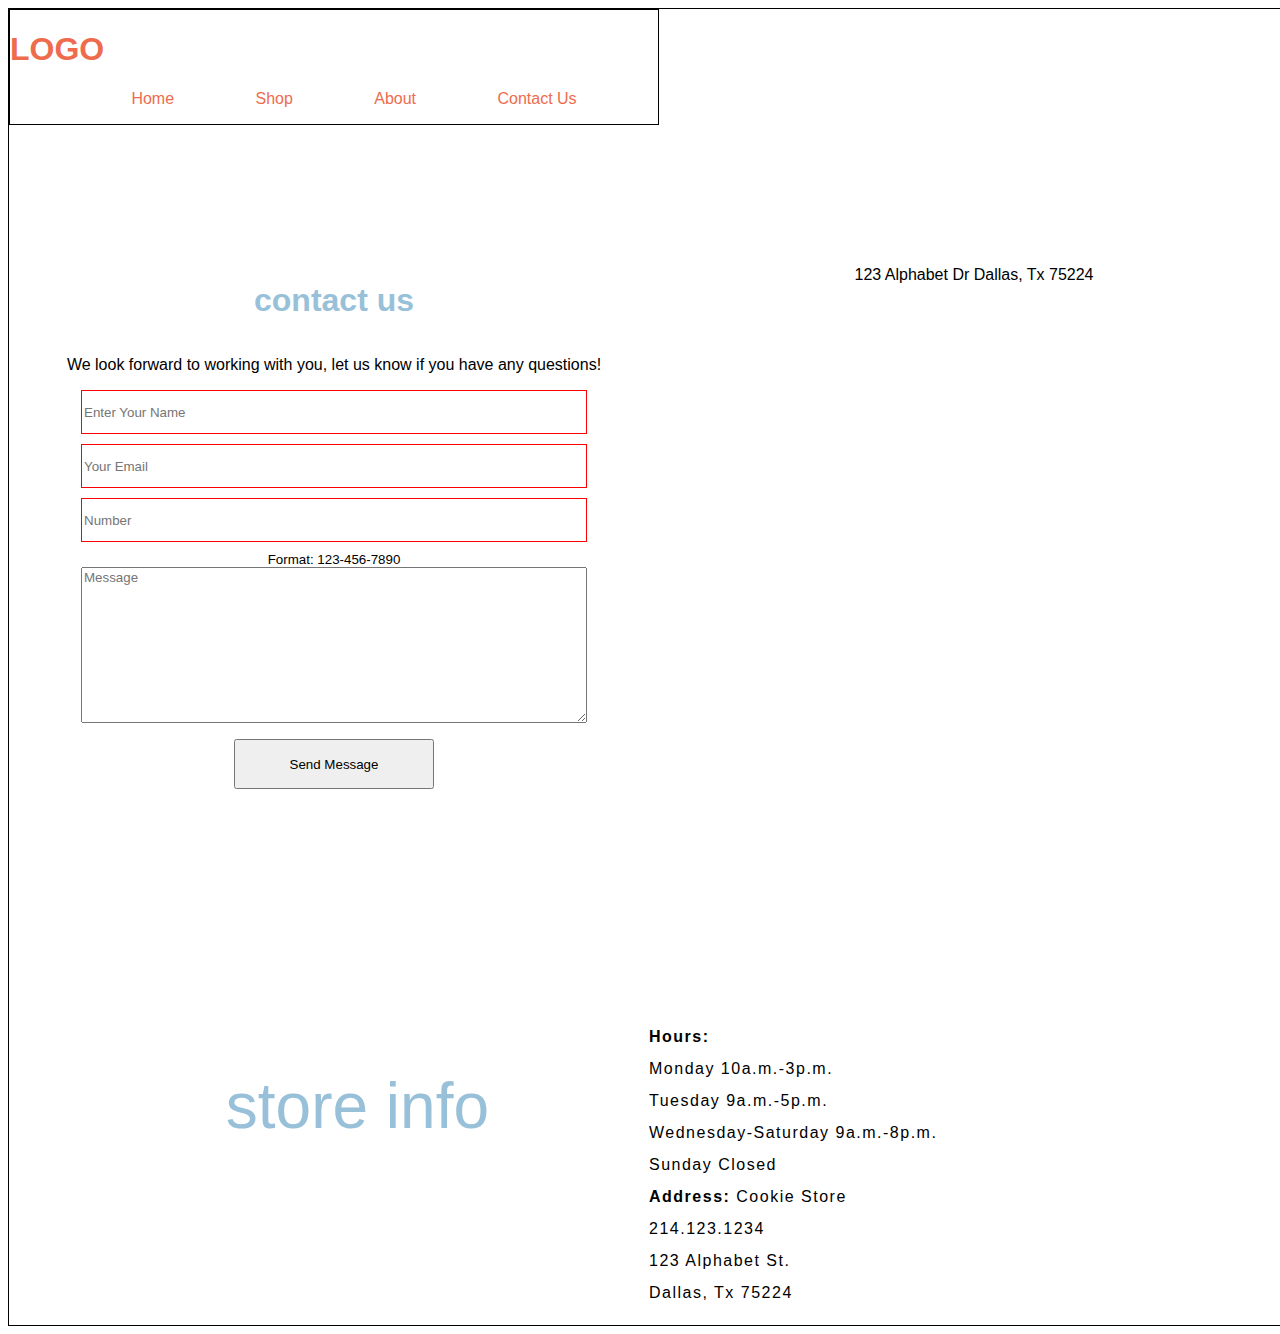
==== contact.html @ 37d0e10e "First Commit" ====
<!DOCTYPE html>
<head>
    <meta charset="UTF-8">
    <meta name="viewport" content="width=device-width">
    <link rel="stylesheet" href="style.css">
    <title>Cookie Store</title>
  </head>
  
  <body id="contactPage-container">
      
      <header>
          <nav>
              <h1><a href="index.html">LOGO</a></h1>
            <ul id="navbar">
              <li><a href="index.html">Home</a></li>
              <li><a href="shop.html">Shop</a></li>
              <li><a href="about.html">About</a></li>
              <li><a href="contact.html">Contact Us</a></li>
            </ul>
          </nav>
      </header>

    <form id ="contact-container">
      <h1>contact us</h1>
    <p>We look forward to working with you, let us know if you have any questions!</p>
      <input class="input-field" type="text" placeholder="Enter Your Name" required>
      <input class="input-field" type="email" placeholder="Your Email" required>
      <input class="input-field" type="tel" placeholder="Number"
             pattern="[0-9]{3}-[0-9]{3}-[0-9]{4}"
             required>
      <small>Format: 123-456-7890</small>
      <textarea class="input-field-textarea" type="text" placeholder="Message"></textarea>
      <button type="button" id="send-btn">Send Message</button>
    </form>

  <div id="map-container">
    <p>123 Alphabet Dr Dallas, Tx 75224</p>
    <iframe src="https://www.google.com/maps/embed?pb=!1m18!1m12!1m3!1d26835.14029272275!2d-96.81442027895496!3d32.7818496130093!2m3!1f0!2f0!3f0!3m2!1i1024!2i768!4f13.1!3m3!1m2!1s0x864e9921f122aee1%3A0x2a0c3e75dc490c94!2sDallas%20Downtown%20Historic%20District%2C%20Dallas%2C%20TX!5e0!3m2!1sen!2sus!4v1619310452230!5m2!1sen!2sus" width="600" height="500px" style="border:0;" allowfullscreen="" loading="lazy"></iframe>
  </div>


  <footer id="footer">
    <div id="store-info">
      <p>store info</p>
    </div>
    <div id="hours">
      <p>
        <strong>Hours:</strong>
        <br>
        Monday 10a.m.-3p.m.
        <br>
        Tuesday 9a.m.-5p.m.
        <br>
        Wednesday-Saturday 9a.m.-8p.m.
        <br>
        Sunday Closed
        <br>
        <strong>Address:</strong>
        Cookie Store
        <br>
        214.123.1234
        <br>
        123 Alphabet St.
        <br>
        Dallas, Tx 75224
      </p>
    </div>
  </footer>

  <script src="script.js"></script>
</body>
</html>
---- style.css ----
* {
  box-shadow: none;
  font-family: Arial;
}
/*beginning of homepage*/

#home-container {
  display: grid;
  width: 100vw;
  height: auto;
  grid-template-areas:
    "nav"
    "shop-now"
    "main1"
    "featured"
    "main2"
    "main3"
    "main4"
    "footer";
  
}

nav {
  grid-area: nav;
}

nav a {
  text-decoration: none;
  color: #ee6c4d;
  
}

nav a:hover {
  color: #fb8b24;
  cursor: pointer;
}

#navbar {
  display: flex;
  justify-content: space-evenly;
  list-style: none;
}

#order-container {
  grid-area: "shop-now";
  color: white;
  background-image: url('https://www.shopmyexchange.com/products/images/xlarge/7432268_0000.jpg');
  background-attachment: fixed;
  background-position: center;
  background-repeat: no-repeat;
  background-size: cover;
  height: 200px;
  font-size: 1.5rem;
  margin-bottom:3rem;

}

#order-container a {
  text-decoration: none;
  color: white;
  
}

#order-container button {
  margin-left: 10rem;
  height: 2rem;
  width: 5rem;
  border: none;
  border-radius: 5px;
  background: none;
  font-size: 35px;
  color: white;
}

#order-container button:hover {
  cursor: pointer;
  text-decoration: underline;
}

#about-container {
  display: grid;
  grid-area: "main1";
  grid-template-areas: 
    "header paragraph";
  grid-template-columns: 1fr 1fr;
}

#about-container #header {
  grid-area: "header";
  color: #98c1d9;
  font-size: 3rem;
  justify-self: end;
  margin-top: 3rem;
  margin-right: 10rem;
}

#about-container #paragraph {
  grid-area: "paragraph";
  letter-spacing: 1.5px;
  line-height: 2;
  font-size: 20px;
}

#featured {
  grid-area: featured;
  display: flex;
  font-size: 3rem;
  color: #98c1d9;
  justify-content: center;
  align-items: cente;
  margin: auto;
}

#items-container {
  grid-area: "main2";
  display: grid;
  grid-template-areas:
    "item1 item2 item3";
  grid-template-rows: auto;
  height: 500px;
  justify-content: space-evenly;
  align-items: center;
  
}


#items-container #item1 {
  grid-area: "item1";
  display: flex;
  flex-direction: column;
  justify-content: space-evenly;
  align-items: center;
  margin: auto;
}
#item1 img {
  width: 400px;
  height: 400px;
}

#item1 p {
  color: #3d5a80;
  font-size: 2rem;
}

#item1 button {
  height: 2rem;
  width: 5rem;
  border-radius: 5px;
  border: none;
  color: white;
  background-color: #ee6c4d;
}

#item1 button:hover {
  cursor: pointer;
}

#items-container #item2 {
  grid-area: "item2";
  display: flex;
  flex-direction: column;
  justify-content: center;
  align-items: center;
  margin: auto;
}

#item2 img {
  height: 400px;
  width: 400px;
}

#item2 p {
  color: #3d5a80;
  font-size: 2rem;
}

#item2 button {
  height: 2rem;
  width: 5rem;
  border-radius: 5px;
  border: none;
  color: white;
  background-color: #ee6c4d;
}

#item2 button:hover {
  cursor: pointer;
}

#items-container #item3 {
  grid-area: "item3";
  display: flex;
  flex-direction: column;
  justify-content: center;
  align-items: center;
  margin: auto;
}

#item3 img {
  height: 400px;
  width: 400px;
}

#item3 p {
  color: #3d5a80;
  font-size: 2rem;
}
#item3 button {
  height: 2rem;
  width: 5rem;
  color: white;
  background-color: #ee6c4d;
  border: none;
  border-radius: 5px;
}

#item3 button:hover {
  cursor: pointer;
}

#home-milk-container {
  grid-area: "main4";
  border: 1px solid;
  margin-top: 5rem;
  color: white;
  background-image: url('https://www.tasteofhome.com/wp-content/uploads/2017/12/shutterstock_356187959.jpg');
  background-attachment: fixed;
  background-position: center;
  background-repeat: no-repeat;
  background-size: cover;
  height: 200px;
  font-size: 1.5rem;
}

#home-milk-container a {
  text-decoration: none;
  color: white;
}

#home-milk-container button {
  margin-left: 10rem;
  height: 2rem;
  width: 5rem;
  border: none;
  border-radius: 5px;
  font-size: 35px;
  background: none;
  color: white;
}

#home-milk-container button:hover {
  cursor: pointer;
   text-decoration: underline;
}

/* end of homepage*/
/*cookies page*/

.cookie-items {
  display: flex;
  flex-wrap: wrap;
  flex-direction: row;
  align-items: center;
  justify-content: center;
  width: 100vw;
  height: auto;
}

.cookie-item {
  margin: 50px;
  width: 300px;
  height: 500px;
  flex-direction: column;
  align-items: center;
  justify-content: center;
}
.cookie-image {
  width: 300px;
  height: 300px;
}

.cookieBtn {
  height: 2rem;
  width: 5rem;
  border-radius: 5px;
  border: none;
  color: white;
  background-color: #ee6c4d;
}

.cookieBtn:hover {
  cursor: pointer;
}

.cookie-name {
  color: #3d5a80;
  font-size: 20px;
}

.cookie-item-front, .cookie-item-back {
  position: absolute;
  width: 100%;
  height: 100%;
  -webkit-backface-visibility: hidden;
  backface-visibility: hidden;
}

.cookie-item-inner {
  position: relative;
  width: 300px;
  height: 300px;
  text-align: center;
  transition: transform 1s;
  transform-style: preserve-3d;
}

.cookie-item-back {
  transform: rotateY(180deg);
  height: 300px;
  width: 300px;
}

.cookie-item-front {
  background-color: #bbb;
  color: black;
}

.cookie-name, .cookie-price, .cookieBtn {
  display: flex;
  align-items: center;
  justify-content: center;
  margin: auto;
  margin-top: 1.5rem;
}

.cookie-name:hover {
  color: #98c1d9;
}

.cookie-item:hover .cookie-item-inner {
  transform: rotateY(180deg);
}

.cart-form {
  height: auto;
  grid-area: cart;
  margin: auto;
  width: 100%;
}

.cart-form h1 {
  color: #3d5a80;
}

.cart-items {
  display: flex;
  justify-content: space-evenly;
  
}

.cart-item {
  display: flex;
  flex-direction: row;
  align-items: center;
  width: 20%;
  font-size: 20px;
}

.cart-item button {
  margin-left: 2rem;
}

.cart-item p {
  margin-right: 2rem;
}

.cartContainer {
  display: flex;
  justify-content: start;
  flex-direction: row;
  height: auto;
}



.imgSrc {
  height: 100px;
  width: 100px;
  margin-right: 20px;
}

.deleteBtn {
  margin-left: 20px;
  border: none;
}

.cartContainer {
  display: flex;
  align-items: center;
  flex-direction: column;
  justify-contenter: center;
}

.cartRow {
  display: flex;
  align-items: center;
}
.grandTotal {
  display: flex;
  align-items: center;
  justify-content: center;
  
}

.grandTotalInput {
  border: none;
}

/*end of cookies page*/
/*milk page*/

#milkPage-container {
  display: grid;
  width: 100vw;
  height: auto;
  grid-template-areas:
    "nav"
    "main1"
    "footer";
}


.milk-name {
  color: #3d5a80;
  font-size: 20px;
}

.milk-name:hover {
  color: #98c1d9;
}

#milk-container {
  display: grid;
  grid-area: "main1";
  grid-template-areas:
    "milk-item1 milk-item2 milk-item3"
    "milk-item3 milk-item4 milk-item5";
  grid-template-columns: 1fr 1fr 1fr;
  grid-template-rows: 1fr 1fr;
  justify-content: space-evenly;
  margin-top: 8rem;
}

#milk-item1 {
  grid-area: "milk-item1";
  display: flex;
  flex-direction: column;
  align-items: center;
  justify-content: center;
  margin-bottom: 6rem;
}

#milk-item1-inner {
  position: relative;
  width: 300px;
  height: 300px;
  text-align: center;
  transition: transform 1s;
  transform-style: preserve-3d;
}

#milk-item1:hover #milk-item1-inner {
  transform: rotateY(180deg);
}

#milk-item1-front, #milk-item1-back {
  position: absolute;
  width: 100%;
  height: 100%;
  -webkit-backface-visibility: hidden;
  backface-visibility: hidden;
}

#milk-item1-front {
  background-color: #bbb;
  color: black;
}

#milk-item1-back {
  transform: rotateY(180deg);
  height: 300px;
  width: 300px;
}

#milk-item1 img {
  height: 300px;
  width: 300px;
}

#milk-item1 button {
  height: 2rem;
  width: 5rem;
  border-radius: 5px;
  border: none;
  color: white;
  background-color: #ee6c4d;
}

#milk-item1 button:hover {
  cursor: pointer;
}

#milk-item2 {
  grid-area: "milk-item2";
  display: flex;
  flex-direction: column;
  align-items: center;
  justify-content: center;
  margin-bottom: 6rem;
}

#milk-item2-inner {
  position: relative;
  width: 300px;
  height: 300px;
  text-align: center;
  transition: transform 1s;
  transform-style: preserve-3d;
}

#milk-item2:hover #milk-item2-inner {
  transform: rotateY(180deg);
}

#milk-item2-front, #milk-item2-back {
  position: absolute;
  width: 100%;
  height: 100%;
  -webkit-backface-visibility: hidden;
  backface-visibility: hidden;
}

#milk-item2-front {
  background-color: #bbb;
  color: black;
}

#milk-item2-back {
  transform: rotateY(180deg);
  height: 300px;
  width: 300px;
}

#milk-item2 img {
  height: 300px;
  width: 300px;
}

#milk-item2 button {
  height: 2rem;
  width: 5rem;
  border-radius: 5px;
  border: none;
  color: white;
  background-color: #ee6c4d;
}

#milk-item2 button:hover {
  cursor: pointer;
}

#milk-item3 {
  grid-area: "milk-item3";
  display: flex;
  flex-direction: column;
  align-items: center;
  justify-content: center;
  margin-bottom: 6rem;
}

#milk-item3-inner {
  position: relative;
  width: 300px;
  height: 300px;
  text-align: center;
  transition: transform 1s;
  transform-style: preserve-3d;
}

#milk-item3:hover #milk-item3-inner {
  transform: rotateY(180deg);
}

#milk-item3-front, #milk-item3-back {
  position: absolute;
  width: 100%;
  height: 100%;
  -webkit-backface-visibility: hidden;
  backface-visibility: hidden;
}

#milk-item3-front {
  background-color: #bbb;
  color: black;
}

#milk-item3-back {
  transform: rotateY(180deg);
  height: 300px;
  width: 300px;
}

#milk-item3 img {
  height: 300px;
  width: 300px;
}

#milk-item3 button {
  height: 2rem;
  width: 5rem;
  border-radius: 5px;
  border: none;
  color: white;
  background-color: #ee6c4d;
}

#milk-item3 button:hover {
  cursor: pointer;
}

#milk-item4 {
  grid-area: "milk-item4";
  display: flex;
  flex-direction: column;
  align-items: center;
  justify-content: center;
}

#milk-item4-inner {
  position: relative;
  width: 300px;
  height: 300px;
  text-align: center;
  transition: transform 1s;
  transform-style: preserve-3d;
}

#milk-item4:hover #milk-item4-inner {
  transform: rotateY(180deg);
}

#milk-item4-front, #milk-item4-back {
  position: absolute;
  width: 100%;
  height: 100%;
  -webkit-backface-visibility: hidden;
  backface-visibility: hidden;
}

#milk-item4-front {
  background-color: #bbb;
  color: black;
}

#milk-item4-back {
  transform: rotateY(180deg);
  height: 300px;
  width: 300px;
}

#milk-item4 img {
  height: 300px;
  width: 300px;
}

#milk-item4 button {
  height: 2rem;
  width: 5rem;
  border-radius: 5px;
  border: none;
  color: white;
  background-color: #ee6c4d;
}

#milk-item4 button:hover {
  cursor: pointer;
}

#milk-item5 {
  grid-area: "milk-item5";
  display: flex;
  flex-direction: column;
  align-items: center;
  justify-content: center;
}

#milk-item5-inner {
  position: relative;
  width: 300px;
  height: 300px;
  text-align: center;
  transition: transform 1s;
  transform-style: preserve-3d;
}

#milk-item5:hover #milk-item5-inner {
  transform: rotateY(180deg);
}

#milk-item5-front, #milk-item5-back {
  position: absolute;
  width: 100%;
  height: 100%;
  -webkit-backface-visibility: hidden;
  backface-visibility: hidden;
}

#milk-item5-front {
  background-color: #bbb;
  color: black;
}

#milk-item5-back {
  transform: rotateY(180deg);
  height: 300px;
  width: 300px;
}

#milk-item5 img {
  height: 300px;
  width: 300px;
}

#milk-item5 button {
  height: 2rem;
  width: 5rem;
  border-radius: 5px;
  border: none;
  color: white;
  background-color: #ee6c4d;
}

#milk-item5 button:hover {
  cursor: pointer;
}

#milk-item6 {
  grid-area: "milk-item6";
  display: flex;
  flex-direction: column;
  align-items: center;
  justify-content: center;
}

#milk-item6-inner {
  position: relative;
  width: 300px;
  height: 300px;
  text-align: center;
  transition: transform 1s;
  transform-style: preserve-3d;
}

#milk-item6:hover #milk-item6-inner {
  transform: rotateY(180deg);
}

#milk-item6-front, #milk-item6-back {
  position: absolute;
  width: 100%;
  height: 100%;
  -webkit-backface-visibility: hidden;
  backface-visibility: hidden;
}

#milk-item6-front {
  background-color: #bbb;
  color: black;
}

#milk-item6-back {
  transform: rotateY(180deg);
  height: 300px;
  width: 300px;
}

#milk-item6 img {
  height: 300px;
  width: 300px;
}

#milk-item6 button {
  height: 2rem;
  width: 5rem;
  border-radius: 5px;
  border: none;
  color: white;
  background-color: #ee6c4d;
}

#milk-item6 button:hover {
  cursor: pointer;
}

/*milk page end*/
/*about page*/

#aboutPage-container {
  display: grid;
  width: 100vw;
  height: auto;
  grid-template-areas:
    "nav"
    "about-main1"
    "about-main2"
    "footer";
}


#about-images-container {
  grid-area: "about-main1";
  display: grid;
  grid-template-columns: 1fr 1fr 1fr 1fr;
  grid-template-rows: 300px 300px;
  grid-template-areas: 
    "about-image1 about-image1 about-image2 about-image3"
    "about-image4 about-image5 about-image6 about-image6";
  height: auto;
  margin-bottom: 5rem;
}
#about-image1{
  grid-area: about-image1;
}

#about-image1 img {
  width: 100%;
  height: 100%;
}

#about-image2 {
  grid-area: about-image2;
}

#about-image2 img {
  width: 100%;
  height: 100%;
}

#about-image3 {
  grid-area: about-image3;
}

#about-image3 img {
  width: 100%;
  height: 100%;
}

#about-image4 {
  grid-area: about-image4;
}

#about-image4 img {
  width: 100%;
  height: 100%;
}

#about-image5 {
  grid-area: about-image5;
}

#about-image5 img {
  width: 100%;
  height: 100%;
}

#about-image6 {
  grid-area: about-image6;
}

#about-image6 img {
  width: 100%;
  height: 100%;
}

#mission-statement {
  grid-area: "about-main2";
  display: flex;
  flex-direction: column;
  align-items: center;
  justify-content: center;
  width: 50%;
  margin: auto;
}

#mission-statement {
  letter-spacing: 1.5px;
  line-height: 2;
  font-size: 20px;
  text-align: center;
}

#mission-statement h1{
  color: #98c1d9;
}

/*about page*/
/*contact page*/
#contactPage-container {
  display: grid;
  width: 100vw;
  grid-template-columns: 1fr 1fr;
  grid-template-areas:
    "nav nav"
    "contact map"
    "footer footer";
  height: auto;
  border: 1px solid;
}

#contactPage-container nav {
  border: 1px solid;
}

#contact-container {
  display: flex;
  grid-area: contact;
  height: 800px;
  justify-content: center;
  align-items: center;
}

#contact-container h1 {
  color: #98c1d9;
  align-self: center;
}

#contact-container p {
  align-self: center;
}

#contact-container label {
  text-decoration: none;
  list-style: none;
}

form {
  display: flex;
  flex-direction: column;
  justify-content: center;
  width: 650px;
}

form li {
  display: flex;
  justify-content: space-between;
  list-style: none;
  align-items: center;
  flex-wrap: wrap;
}


form input {
  align-items: end;
}

.input-field {
  margin-bottom: 10px;
  width: 500px;
  height: 40px;
}
.input-field-textarea {
  height: 150px;
  width: 500px;
}


input:invalid {
  border: 1px solid red;
}

input:valid {
  border: 1px solid black;
}

#msg {
  display: flex;
  justify-content: space-between;
}

#send-btn {
  height: 50px;
  width: 200px;
  margin-top: 1rem;
}

#contactBtn {
  display: flex;
  justify-content: center;
}

#map-container {
  grid-area: map;
  height: 800px;
  display: flex;
  flex-direction: column;
  align-items: center;
  justify-content: center;
}
/*contact page*/
/*cart page*/
#cartPage-container {
  display: grid;
  width: 100vw;
  grid-template-columns: 1fr;
  grid-template-areas:
    "nav"
    "cart-header"
    "cart"
    "footer";
  height: auto;
}

#cart-header {
  grid-area: cart-header;
  margin-left: 5rem;
  color: #3d5a80;
}

#cart-form {
  grid-area: cart;
  height: auto;
  display: flex;
  justify-content: space-evenly;
  align-items: center;
  margin: auto;
  width: 100%;
}

.cart-input {
  display: flex;
  height: 3rem;
  width: 25%;
  border: none;
}

#cart-qty {
  height: 2rem;
  width: 3rem;
}
/*cart page*/
footer {
  display: grid;
  grid-area: footer;
  grid-template-areas:
    "store-info hours";
  grid-template-columns: 1fr 1fr;
  margin-top: 5rem;
}

#store-info {
  grid-area: "store-info";
  justify-self: end;
  margin-right: 10rem;
}

#store-info p {
  color: #98c1d9;
  font-size: 4rem;
}

#hours {
  grid-area: "hours";
  letter-spacing: 1.5px;
  line-height: 2;
}
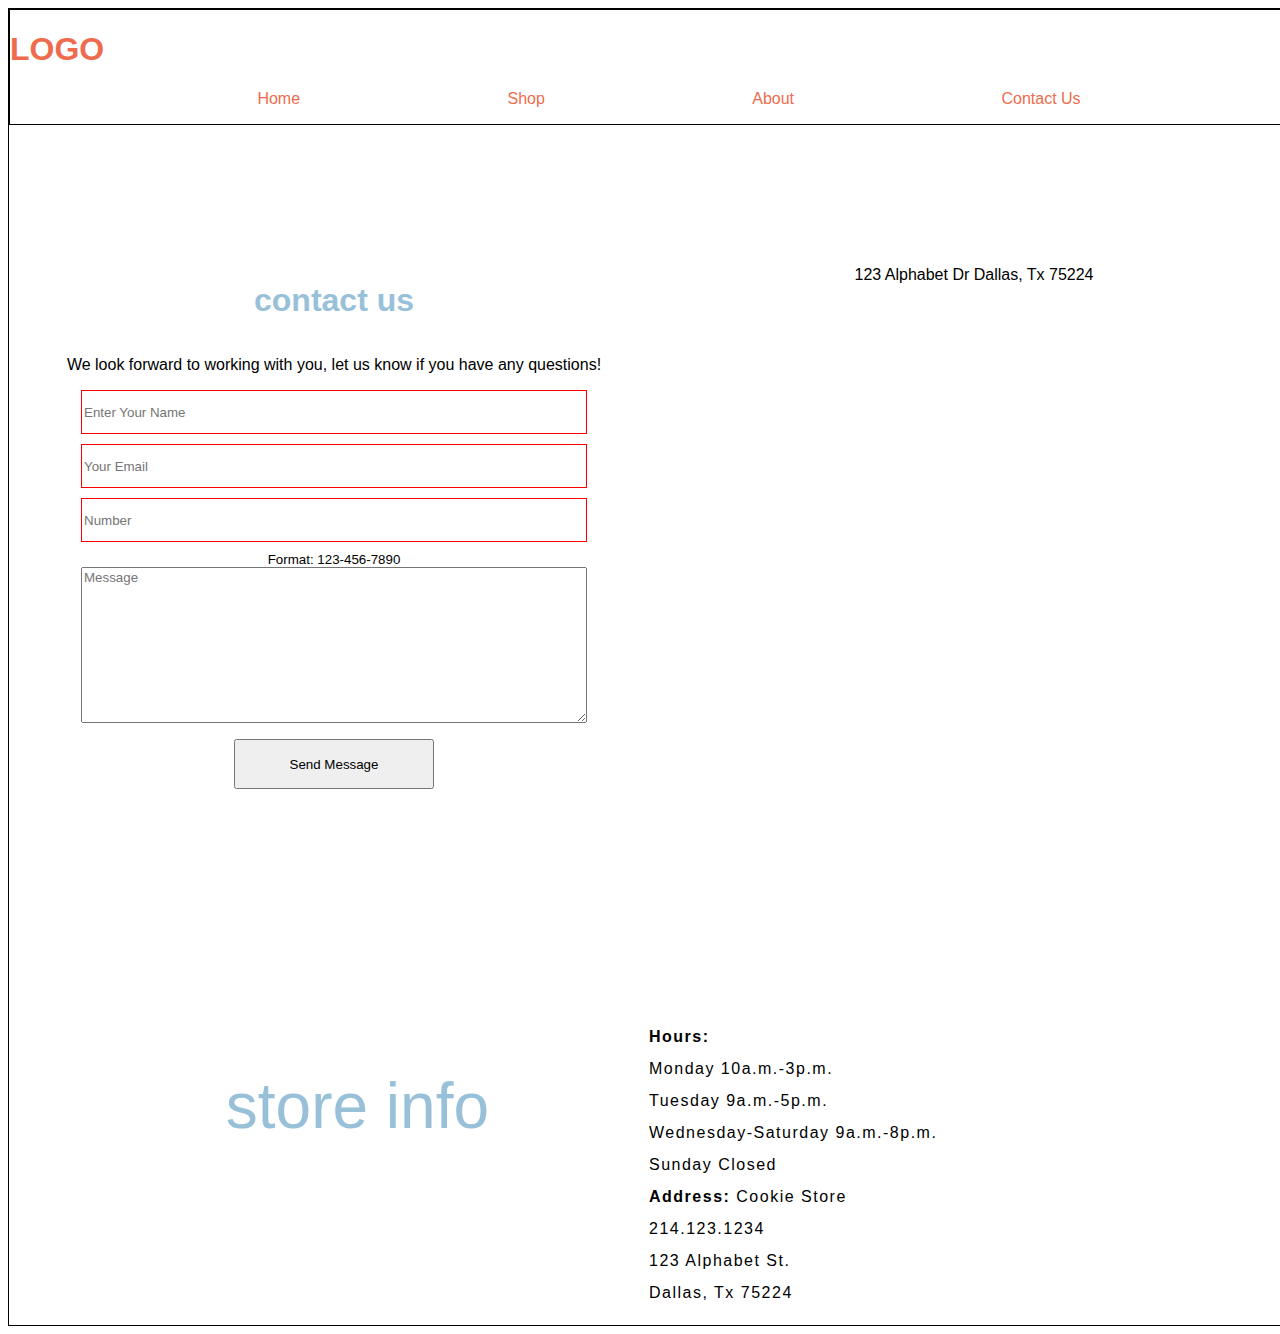
==== commit dcd3d19d: "Update contact.html" ====
--- a/contact.html
+++ b/contact.html
@@ -8,7 +8,6 @@
   
   <body id="contactPage-container">
       
-      <header>
           <nav>
               <h1><a href="index.html">LOGO</a></h1>
             <ul id="navbar">
@@ -18,7 +17,6 @@
               <li><a href="contact.html">Contact Us</a></li>
             </ul>
           </nav>
-      </header>
 
     <form id ="contact-container">
       <h1>contact us</h1>
@@ -69,4 +67,4 @@
 
   <script src="script.js"></script>
 </body>
-</html>+</html>
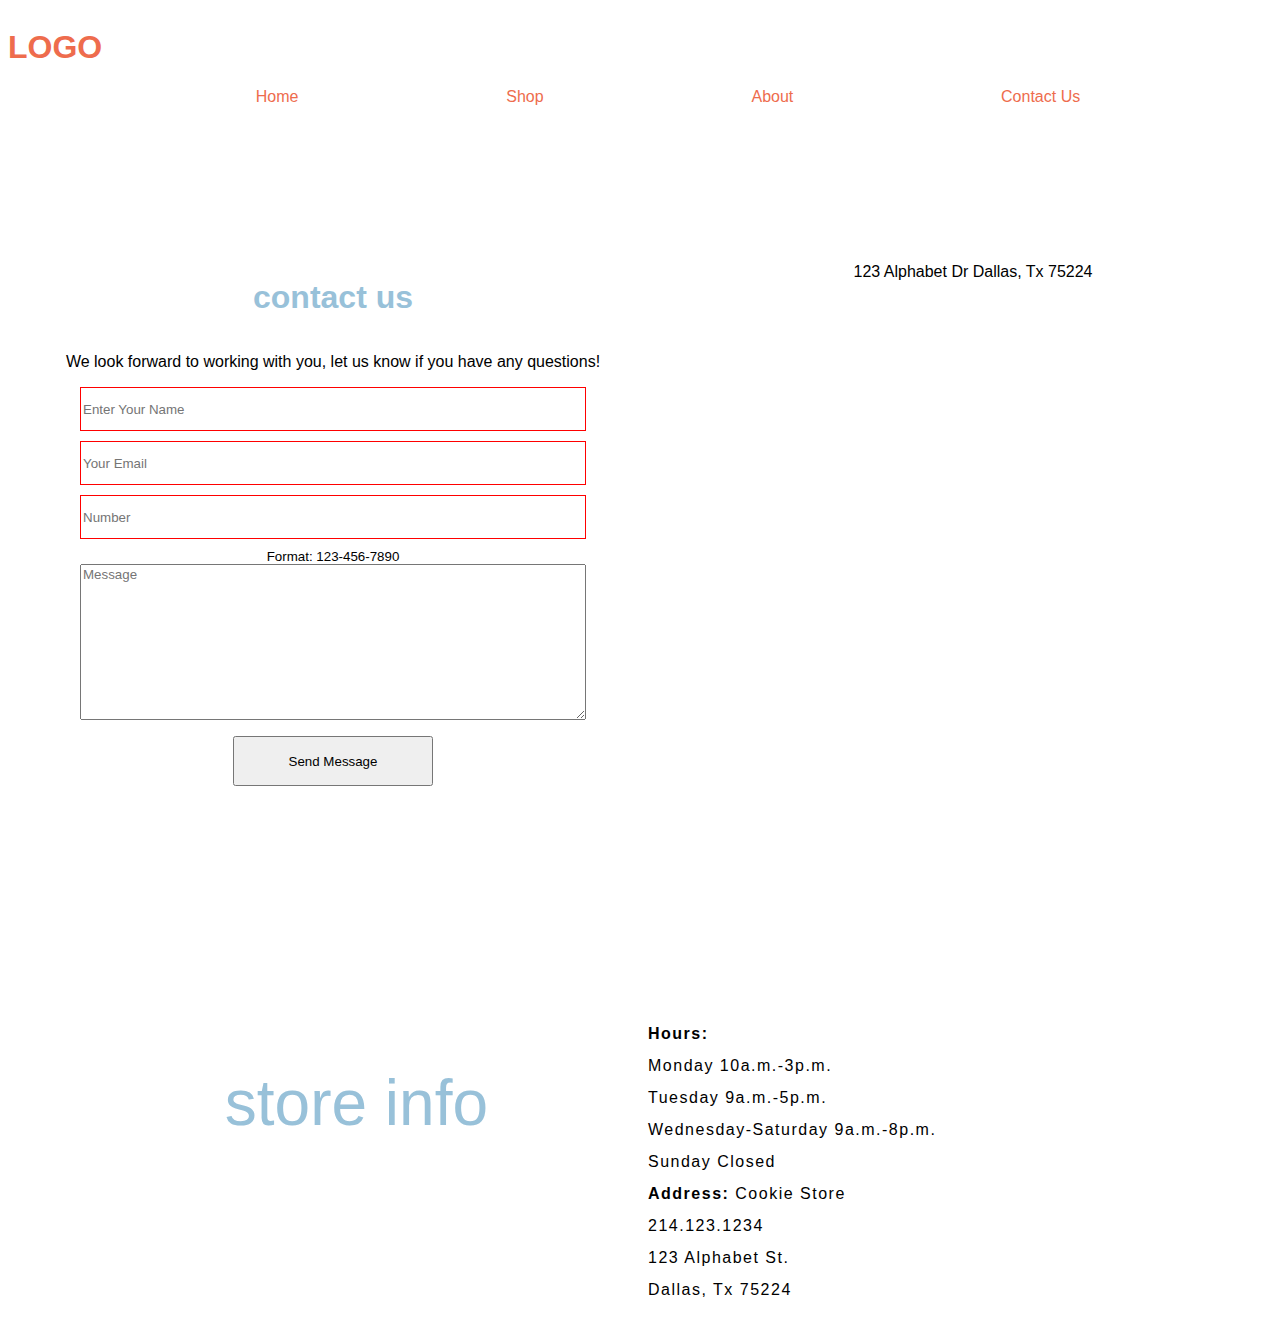
==== commit 41019385: "Update contact.html" ====
--- a/contact.html
+++ b/contact.html
@@ -18,7 +18,7 @@
             </ul>
           </nav>
 
-    <form id ="contact-container">
+    <form id ="contact-container" method="post">
       <h1>contact us</h1>
     <p>We look forward to working with you, let us know if you have any questions!</p>
       <input class="input-field" type="text" placeholder="Enter Your Name" required>
@@ -28,7 +28,7 @@
              required>
       <small>Format: 123-456-7890</small>
       <textarea class="input-field-textarea" type="text" placeholder="Message"></textarea>
-      <button type="button" id="send-btn">Send Message</button>
+      <button type="submit" id="send-btn">Send Message</button>
     </form>
 
   <div id="map-container">
--- a/style.css
+++ b/style.css
@@ -29,6 +29,11 @@
   color: #ee6c4d;
   
 }
+a {
+  text-decoration: none;
+  list-style: none;
+  color: white;
+}
 
 nav a:hover {
   color: #fb8b24;
@@ -914,11 +919,6 @@
     "contact map"
     "footer footer";
   height: auto;
-  border: 1px solid;
-}
-
-#contactPage-container nav {
-  border: 1px solid;
 }
 
 #contact-container {
@@ -1072,4 +1072,4 @@
   grid-area: "hours";
   letter-spacing: 1.5px;
   line-height: 2;
-}+}
